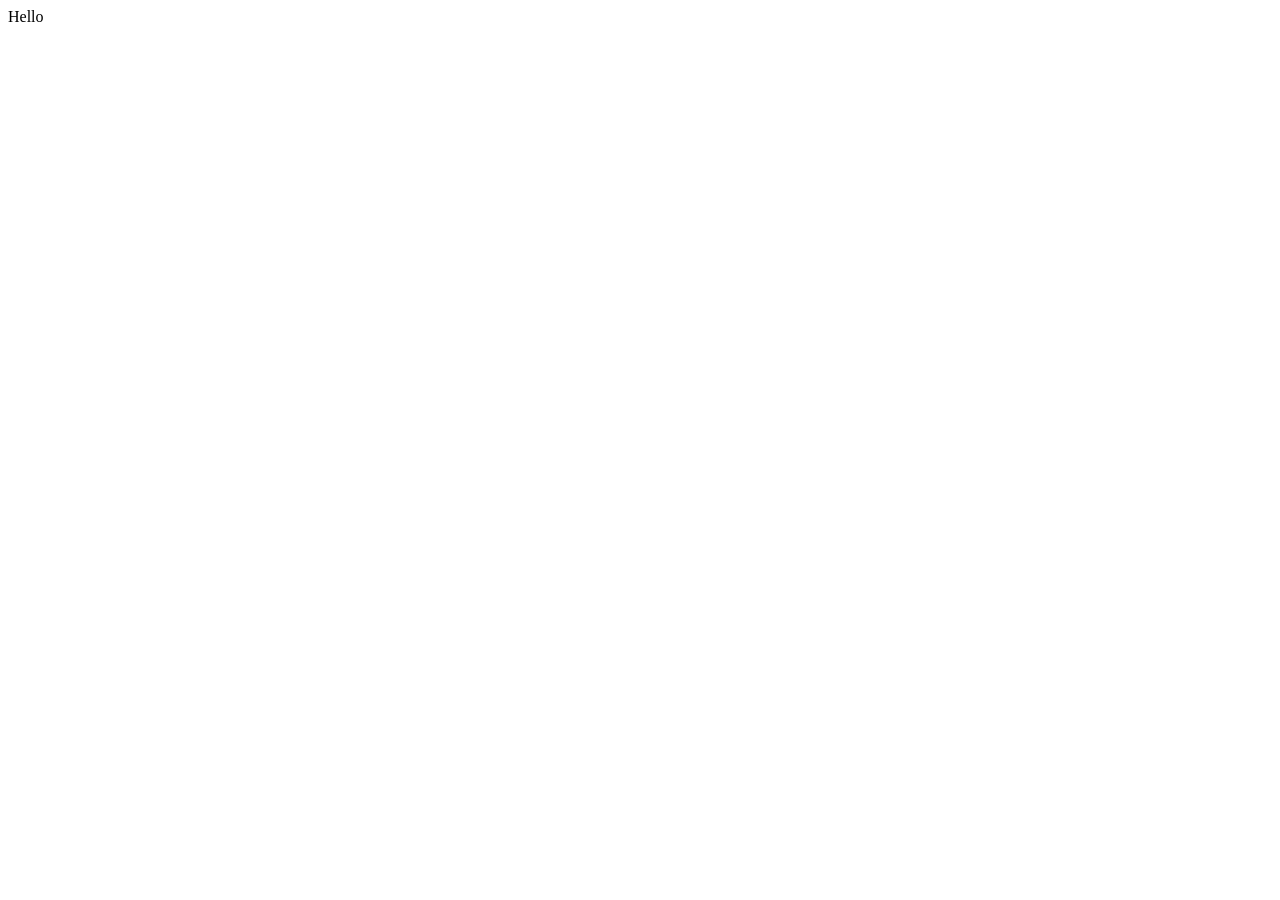
==== index.html @ a18d7c91 "master" ====
<!DOCTYPE html>
<html lang="en">
<head>
    <meta charset="UTF-8">
    <meta http-equiv="X-UA-Compatible" content="IE=edge">
    <meta name="viewport" content="width=device-width, initial-scale=1.0">
    <title>Document</title>
</head>
<body>
    Hello
</body>
</html>
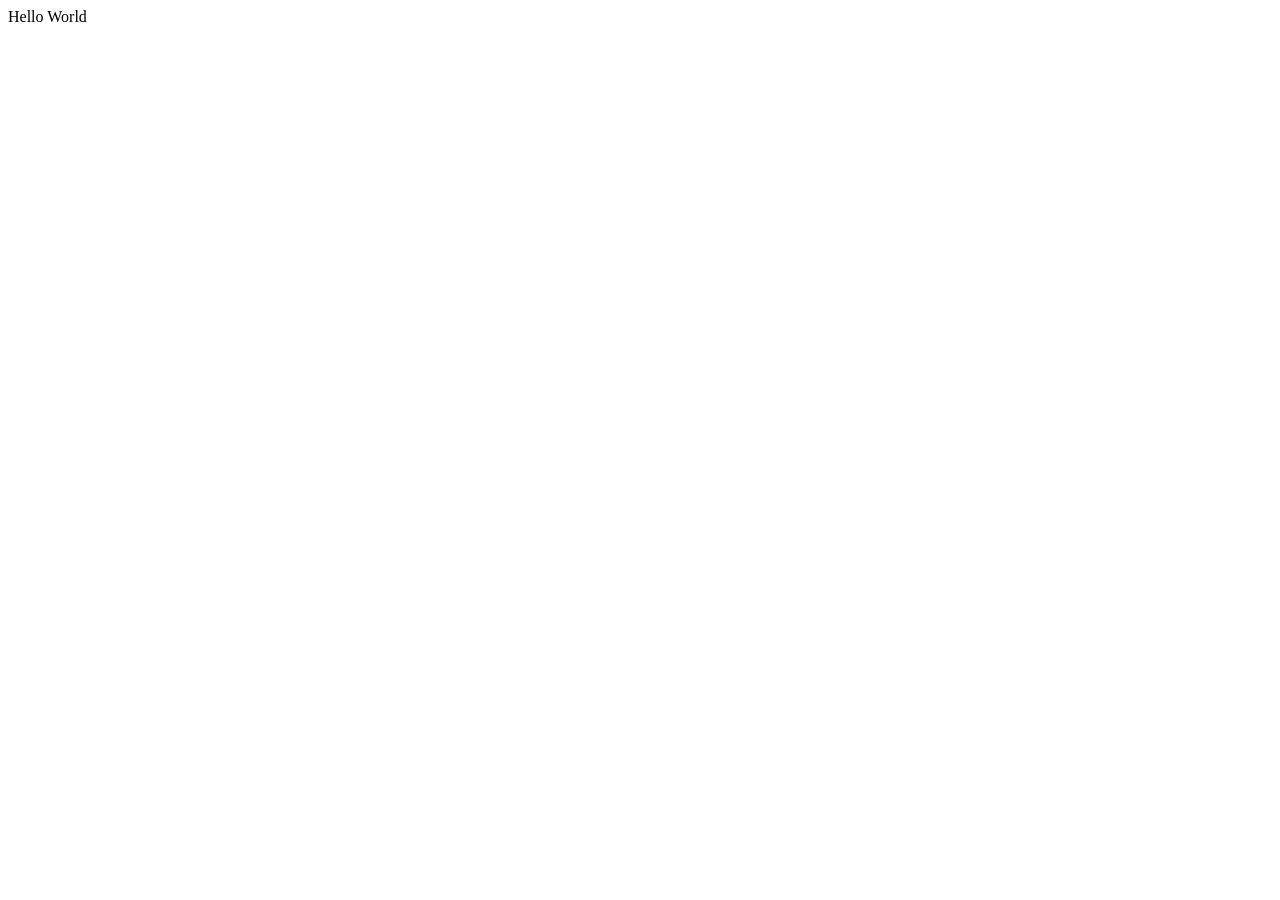
==== commit c36ddec2: "master" ====
--- a/index.html
+++ b/index.html
@@ -7,6 +7,6 @@
     <title>Document</title>
 </head>
 <body>
-    Hello
+    Hello World
 </body>
 </html>
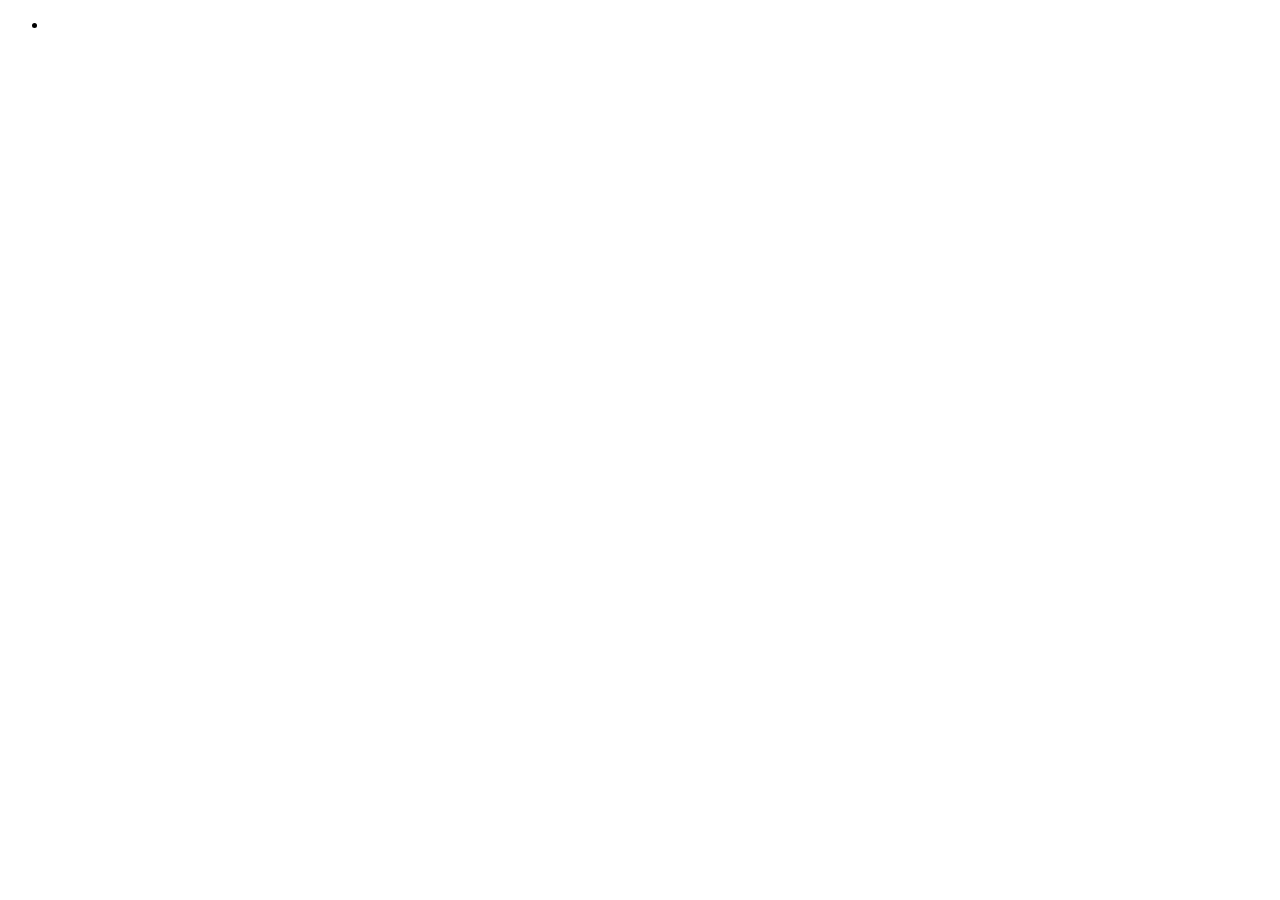
==== commit 4555eb89: "updated" ====
--- a/index.html
+++ b/index.html
@@ -7,6 +7,8 @@
     <title>Document</title>
 </head>
 <body>
-    Hello World
+    <ul>
+        <li></li>
+    </ul>
 </body>
 </html>
